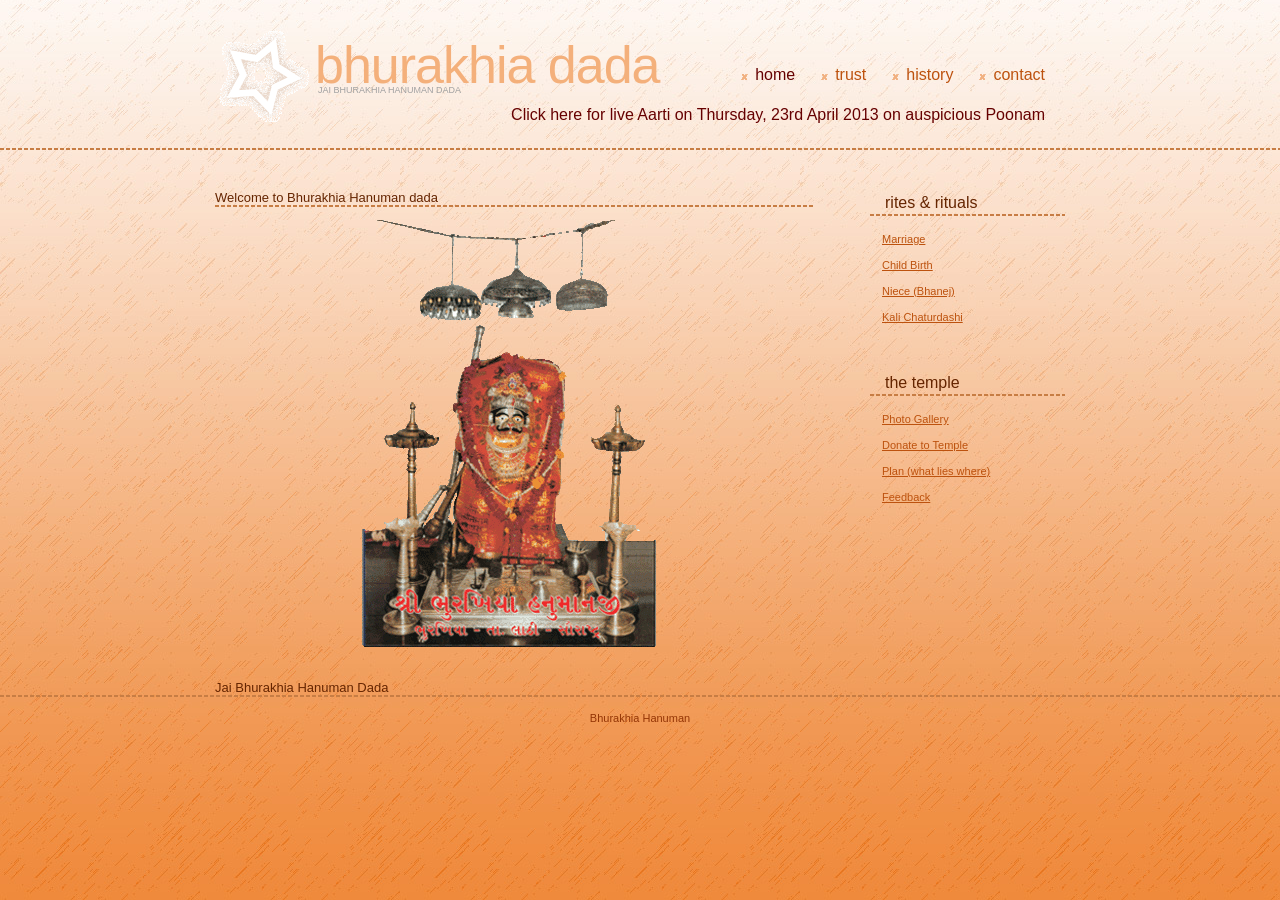
==== BD/index.htm @ 1d96f33c "BD Folder" ====
<!DOCTYPE html PUBLIC "-//W3C//DTD XHTML 1.0 Strict//EN" "http://www.w3.org/TR/xhtml1/DTD/xhtml1-strict.dtd">
<html xmlns="http://www.w3.org/1999/xhtml"><!-- InstanceBegin template="/Templates/Stardust.dwt" codeOutsideHTMLIsLocked="false" -->
<head>
<meta http-equiv="Content-Type" content="text/html; charset=utf-8" />
<META name="description" content="Official site of Bhurakhia Dada, INDIA - dedicated to Bhurakhia Dada" />
<meta http-equiv="keywords" content="Bhurakhia Dada, Bhurakhia, Bhurakhiadada, Indian Temple, Indain culture, Indian tradition, Indian phliosophy, Indian mythology, Arrtis and poojas, pujas, festivals, Shlokas, Mantras, Upasana, Hanuman" />
<META NAME="Robots" CONTENT="all" />
<meta http-equiv="content-type" content="text/html; charset=ISO-8859-1" />
<META http-equiv="Pragma" content="no-cache" />
<META http-equiv="Pragmas" content="no-cache" />
<META HTTP-EQUIV="CACHE-CONTROL" CONTENT="NO-CACHE" />
<META HTTP-EQUIV="EXPIRES" CONTENT="0" />
<!-- InstanceBeginEditable name="doctitle" -->
<title>Official web-site of Bhurakhia Hanuman Dada Temple, INDIA</title>
<!-- InstanceEndEditable --><!-- InstanceBeginEditable name="head" --><!-- InstanceEndEditable -->
<meta name="keywords" content="" />
<meta name="description" content="" />
<link href="css/css.css" rel="stylesheet" type="text/css" />
<!-- InstanceParam name="MainBody02" type="boolean" value="true" --><!-- InstanceParam name="PageTitle" type="boolean" value="true" --><!-- InstanceParam name="classHome" type="text" value="active" --><!-- InstanceParam name="classTrust" type="text" value="" --><!-- InstanceParam name="classHistory" type="text" value="" --><!-- InstanceParam name="Marriage" type="boolean" value="false" -->
</head>
<body>
<!-- start header -->
<div id="header-bg">
		<div id="header">
				<div id="logo">
						<h1><a href="index.htm">Bhurakhia Dada</a></h1>
						<h2>Jai Bhurakhia Hanuman Dada</h2>
				</div>
				<div id="menu">
						<ul>
								<li class="active"><a href="index.htm"> home</a></li>
								<li class=""><a href="trust.htm">trust</a></li>
								<li class=""><a href="history.htm">history</a></li>
								<li ><a href="mailto:jignesh.c.shah@capgemini.com">contact </a></li>
						</ul>
				</div>
				<div id="Aarti">
								<a href="index.htm">Click here for live Aarti on Thursday, 23rd April 2013 on auspicious Poonam</a>
				</div>
		</div>
</div>
<!-- 

LAN IP: (STATIC)
117.239.209.146 to 152
(145 reserved for modem/router as gateway).

WAN IP: 172.24.200.105

DNS: 218.248.240.208
Alternate DNS:
218.248.240.132

-->
<!-- end header -->
<!-- start page -->
<div id="page">
		<!-- start content -->
		<div id="content">
				<div class="post"><!-- InstanceBeginEditable name="PageTitle" -->Welcome to Bhurakhia Hanuman dada<!-- InstanceEndEditable -->
						<div class="entry">
								<div class="meta"><!-- InstanceBeginEditable name="MainBody01" --><div align="center"><img src="images/bhurakhia_hanuman.gif" hspace="0" vspace="0" border="0" align="center"></div><!-- InstanceEndEditable --></div>
						</div>
				</div>
				</div>
		<!-- end content -->
		<!-- start sidebar -->
		<div id="sidebar">
				<ul>
						<li>
								<h2>Rites & Rituals</h2>
								<ul>
										<li><a href="marriage.htm">Marriage</a></li>
										<li><a href="child_birth.htm">Child Birth</a></li>
										<li><a href="niece.htm">Niece (Bhanej)</a></li>
										<li><a href="kali_chaturdashi.htm">Kali Chaturdashi</a></li>
								</ul>
						<li>
								<h2>The Temple</h2>
								<ul>
										<li><a href="photo_gallery.php">Photo Gallery</a></li>
										<li><a href="#donate.htm">Donate to Temple</a></li>
										<li><a href="#plan.htm">Plan (what lies where)</a></li>
										<li><a href="email.php">Feedback</a></li>
								</ul>
						</li>
						</li>
				</ul>
		</div>
		<!-- end sidebar -->
		<div style="clear: both;">Jai Bhurakhia Hanuman Dada</div>
</div>
<!-- end page -->
<!-- start footer -->
<div id="footer">
		<p id="legal">Bhurakhia Hanuman</p>
</div>
<!-- end footer --><script type="text/javascript">
var gaJsHost = (("https:" == document.location.protocol) ? "https://ssl." : "http://www.");
document.write(unescape("%3Cscript src='" + gaJsHost + "google-analytics.com/ga.js' type='text/javascript'%3E%3C/script%3E"));
</script>
<script type="text/javascript">
try {
var pageTracker = _gat._getTracker("UA-3664370-3");
pageTracker._trackPageview();
} catch(err) {}</script></body>
<!-- InstanceEnd --></html>
---- BD/css/css.css ----
body {
	margin: 0;
	padding: 0;
	background: #FFFFFF url(../images/img01.jpg) repeat-x left bottom;
	background-attachment:fixed;
	font-family: "Trebuchet MS", Arial, Helvetica, sans-serif;
	font-size: 13px;
	color: #652500;
}

h1, h2, h3 {
	margin: 0;
	text-transform: lowercase;
	font-weight: normal;
	color: #652500;
}

h1 {
	letter-spacing: -1px;
	font-size: 32px;
}

h2 {
	font-size: 23px;
}

p, ul, ol {
	margin: 0 0 2em 0;
	text-align: justify;
	line-height: 26px;
	font-size: 11px;
}

a:link {
	color: #BD520E;
}

a:hover, a:active {
	text-decoration: none;
	color: #BD520E;
}

a:visited {
	color: #BD520E;
}

img {
	border: none;
}

img.left {
	float: left;
	margin-right: 15px;
}

img.right {
	float: right;
	margin-left: 15px;
}

/* Form */

form {
	margin: 0;
	padding: 0;
}

fieldset {
	margin: 0;
	padding: 0;
	border: none;
}

legend {
	display: none;
}

input, textarea, select {
	font-family: "Trebuchet MS", Arial, Helvetica, sans-serif;
	font-size: 13px;
	color: #333333;
}

/* Header */
#header-bg {
	background: url(../images/img02.gif) repeat-x left bottom;
}

#header {
	width: 850px;
	height: 150px;
	margin: 0 auto 40px auto;
	background: url(../images/img03.gif) no-repeat left top;
}

#logo {
	padding: 35px 0 0 100px;
	float: left;
}

#logo h1 {
	font-size: 52px;
}

#logo h1 sup {
	vertical-align: text-top;
	font-size: 24px;
}

#logo h1 a {
	color: #F4B07B;
}

#logo h2 {
	margin-top: -10px;
	padding-left: 3px;
	text-transform: uppercase;
	font-family: Arial, Helvetica, sans-serif;
	font-size: 9px;
	color: #A0A0A0;
}

#logo a {
	text-decoration: none;
}

/* Aarti */
#Aarti a{
	float: right;
    display: block;
    font-size: 16px;
    margin-left: 5px;
    padding: 7px 20px 7px 15px;
    text-decoration: none;
	color:#660000;
    line-height: 26px;
    text-align: justify;
}

/* Menu */

#menu {
	float: right;
}

#menu ul {
	margin: 0;
	padding: 55px 0 0 0;
	list-style: none;
}

#menu li {
	display: inline;
}

#menu a {
	display: block;
	float: left;
	margin-left: 5px;
	padding: 7px 20px 7px 15px;
	background: url(../images/img04.gif) no-repeat left 55%;
	text-decoration: none;
	font-size: 16px;
	color: #BD520E;
}

#menu a:hover {
	text-decoration: none;
}

#menu .active a {
	color:#660000;
}

/* Page */

#page {
	width: 850px;
	margin: 0 auto;
}

/* Content */

#content {
	float: left;
	width: 600px;
}

/* Post */

.post {
}

.post h1{
	text-align:center;
}

.post .title {
	margin-bottom: 20px;
	margin-top: 20px;
	padding: 0 0 7px 0px;
}

.post .entry {
}

.post .meta {
	background: url(../images/img02.gif) repeat-x left top;
	padding: 15px 10px 30px 0px;
}

.post .meta p {
	margin: 0;
	line-height: normal;
	color: #999999;
}
.post .entry .meta p {
	color: #652500;
}

.post .meta .byline {
	float: right;
	color: #BD520E;
}

.post .meta .links {
	float: left;
}

.post .meta .more {
	padding: 0 20px 0 18px;
	background: url(../images/stardust/img06.gif) no-repeat left center;
}

.post .meta .comments {
	padding-left: 22px;
	background: url(../images/stardust/img07.gif) no-repeat left center;
}

.post .meta b {
	display: none;
}

/* Sidebar */

#sidebar {
	float: right;
	width: 195px;
}

#sidebar ul {
	margin: 0;
	padding: 0;
	list-style: none;
}

#sidebar li {
	margin-bottom: 40px;
}

#sidebar li ul {
}

#sidebar li li {
	margin: 0;
	padding-left: 12px;
}

#sidebar h2 {
	margin-bottom: 10px;
	padding-left: 15px;
	background: url(../images/img02.gif) repeat-x left bottom;
	font-size: 16px;
}

/* Search */

#search {
}

#search h2 {
	margin-bottom: 20px;
}

#s {
	width: 110px;
	margin-right: 5px;
	padding: 2px;
	border: 1px solid #F0F0F0;
}

#x {
	padding: 4px 4px;
	background: #BD520E;
	border: none;
	text-transform: uppercase;
	font-family: Arial, Helvetica, sans-serif;
	font-size: 10px;
	color: #FFFFFF;
}

/* Boxes */

.box1 {
	padding: 20px;
	background: url(../images/stardust/img05.gif) no-repeat;
}

.box2 {
	color: #BABABA;
}

.box2 h2 {
	margin-bottom: 15px;
	background: url(../images/stardust/img10.gif) repeat-x left bottom;
	font-size: 16px;
	color: #FFFFFF;
}

.box2 ul {
	margin: 0;
	padding: 0;
	list-style: none;
}

.box2 a:link, .box2 a:hover, .box2 a:active, .box2 a:visited  {
	color: #EDEDED;
}

/* Footer */

#footer {
	/*min-height: 74px;*/
	padding: 10px 0 0 0;
	background: url(../images/img02.gif) repeat-x left top;
}

html>body #footer {
	height: auto;
}

#legal {
	/*
	clear: both;
	padding-top: 10px;
	*/
	text-align: center;
	color: #943505;
}

#legal a {
	color: #943505;
}

/*trust.htm*/
.trustFullBorder {
	border: thin outset #FFFFFF;
}
.trustFullBorder table th, .trustFullBorder table td{
text-align:left;
padding-left:15px;
}
.trustFullBorder table .content{
	border-top-width:1px;
	border-top-style:outset;
	border-top-color:#FF3300;
}
.trustFullBorder table .tdright{
	white-space:nowrap;
}
/*history.htm*/
.entry .meta p {
	font-size:13px;}
/*marriage.htm*/
.fontRed{
	color:#FF0000;
}
.fontNotes{
	/*color:#BD520E;*/
}
/*kali_chaturdashi.htm*/
.KCSmallBorder table{
	border: thin groove #FFFFFF;
	width:70%;
}
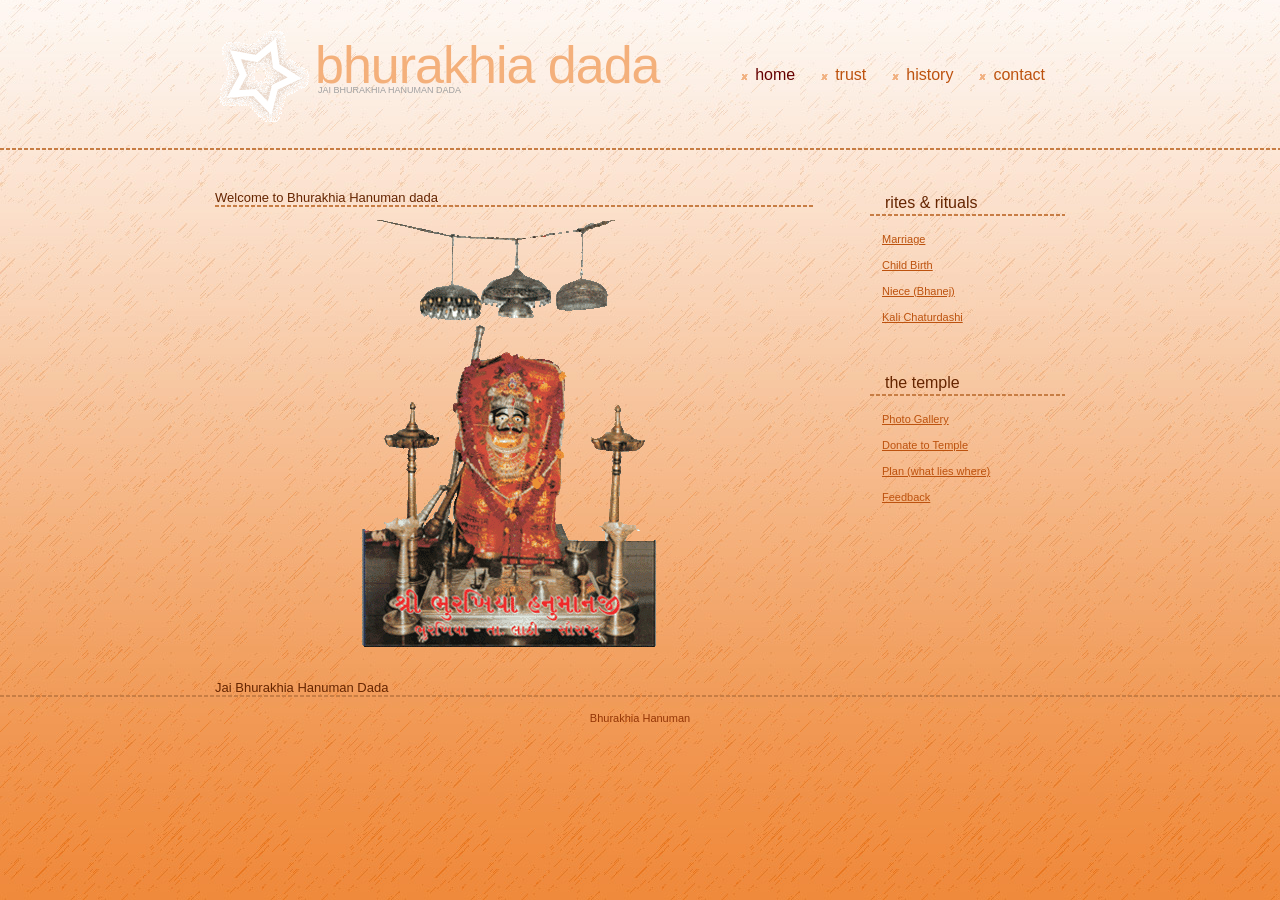
==== commit 30cbd669: "update index.html commented aarti message" ====
--- a/BD/index.htm
+++ b/BD/index.htm
@@ -31,12 +31,12 @@
 								<li class="active"><a href="index.htm"> home</a></li>
 								<li class=""><a href="trust.htm">trust</a></li>
 								<li class=""><a href="history.htm">history</a></li>
-								<li ><a href="mailto:jignesh.c.shah@capgemini.com">contact </a></li>
+								<li ><a href="mailto:jmshah123@gmail.com">contact </a></li>
 						</ul>
 				</div>
-				<div id="Aarti">
-								<a href="index.htm">Click here for live Aarti on Thursday, 23rd April 2013 on auspicious Poonam</a>
-				</div>
+				<!-- <div id="Aarti"> -->
+								<!-- <a href="index.htm">Click here for live Aarti on Thursday, 23rd April 2013 on auspicious Poonam</a> -->
+				<!-- </div> -->
 		</div>
 </div>
 <!-- 
@@ -78,10 +78,10 @@
 						<li>
 								<h2>The Temple</h2>
 								<ul>
-										<li><a href="photo_gallery.php">Photo Gallery</a></li>
+										<li><a href="photo_gallery.htm">Photo Gallery</a></li>
 										<li><a href="#donate.htm">Donate to Temple</a></li>
 										<li><a href="#plan.htm">Plan (what lies where)</a></li>
-										<li><a href="email.php">Feedback</a></li>
+										<li><a href="#email.php">Feedback</a></li>
 								</ul>
 						</li>
 						</li>
